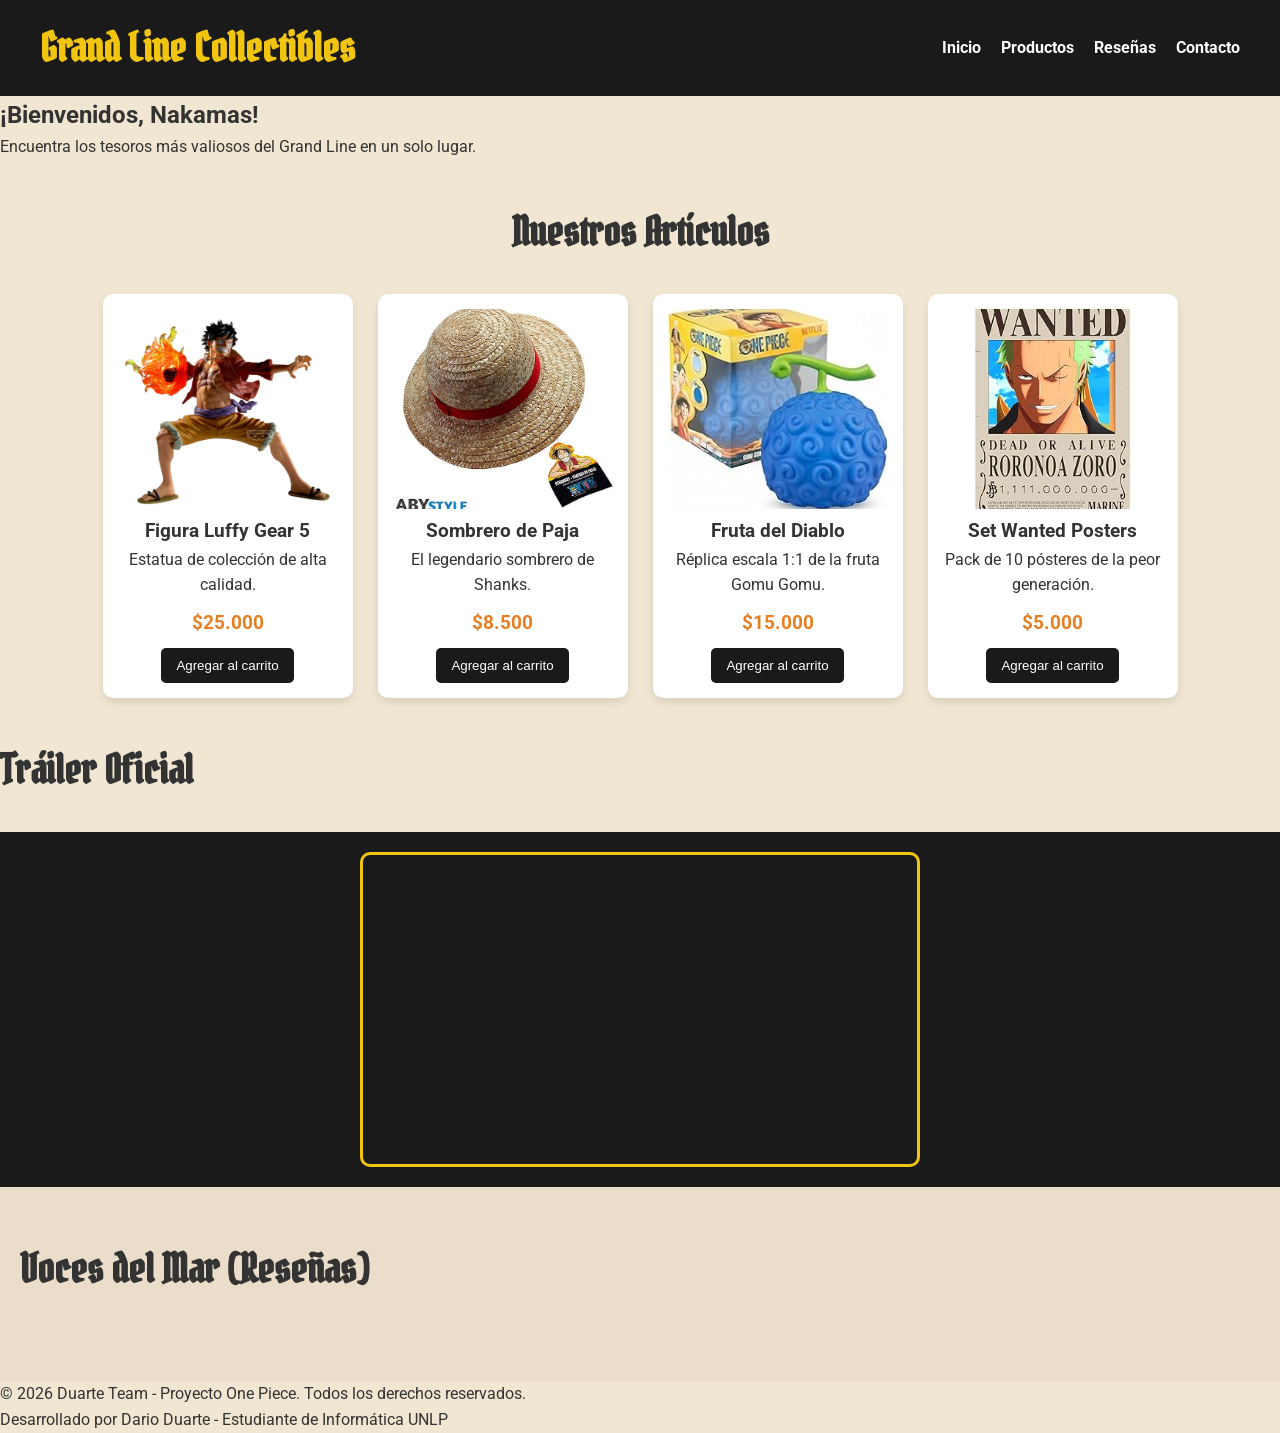
==== index.html @ e0155260 "Proyecto finalizado para pre-entrega" ====
<!DOCTYPE html>
<html lang="es">

<head>
    <meta charset="UTF-8">
    <meta name="viewport" content="width=device-width, initial-scale=1.0">
    <title>Grand Line Collectibles | One Piece Shop</title>

    <!-- Vinculación al CSS Central (que a su vez importa los módulos) -->
    <link rel="stylesheet" href="css/styles.css">

    <!-- Google Fonts: Pirata One para títulos y Roboto para texto -->
    <link href="https://fonts.googleapis.com/css2?family=Pirata+One&family=Roboto:wght@400;700&display=swap"
        rel="stylesheet">
</head>

<body>

    <!-- REQUISITO 1: Header y Nav -->
    <header>
        <div class="header-container">
            <h1>Grand Line Collectibles</h1>
            <nav>
                <ul class="nav-list">
                    <li><a href="index.html">Inicio</a></li>
                    <li><a href="#productos">Productos</a></li>
                    <li><a href="#resenas">Reseñas</a></li>
                    <li><a href="pages/contacto.html">Contacto</a></li>
                </ul>
            </nav>
        </div>
    </header>

    <!-- REQUISITO 1: Main y Sections -->
    <main>

        <!-- Sección Hero (Presentación) -->
        <section id="inicio" class="hero">
            <div class="hero-content">
                <h2>¡Bienvenidos, Nakamas!</h2>
                <p>Encuentra los tesoros más valiosos del Grand Line en un solo lugar.</p>
            </div>
        </section>

        <!-- REQUISITO 4: Sección Productos (Usaremos Flexbox) -->
        <section id="productos" class="products-section">
            <h2 class="section-title">Nuestros Artículos</h2>
            <div class="products-container">
                <!-- Producto 1 -->
                <article class="product-card">
                    <img src="img/luffi.webp" alt="Figura Luffy Gear 5">
                    <h3>Figura Luffy Gear 5</h3>
                    <p>Estatua de colección de alta calidad.</p>
                    <span class="price">$25.000</span>
                    <button class="btn-add">Agregar al carrito</button>
                </article>
            
                <!-- Producto 2 -->
                <article class="product-card">
                    <img src="img/sombrero.jpg" alt="Sombrero de Paja">
                    <h3>Sombrero de Paja</h3>
                    <p>El legendario sombrero de Shanks.</p>
                    <span class="price">$8.500</span>
                    <button class="btn-add">Agregar al carrito</button>
                </article>
            
                <!-- Producto 3 -->
                <article class="product-card">
                    <img src="img/fruta.jpg" alt="Gomu Gomu no Mi">
                    <h3>Fruta del Diablo</h3>
                    <p>Réplica escala 1:1 de la fruta Gomu Gomu.</p>
                    <span class="price">$15.000</span>
                    <button class="btn-add">Agregar al carrito</button>
                </article>
            
                <!-- Producto 4 -->
                <article class="product-card">
                    <img src="img/posters.jpg" alt="Wanted Posters">
                    <h3>Set Wanted Posters</h3>
                    <p>Pack de 10 pósteres de la peor generación.</p>
                    <span class="price">$5.000</span>
                    <button class="btn-add">Agregar al carrito</button>
                </article>
            </div>
        </section>

        <!-- REQUISITO 5: Sección Multimedia -->
        <section id="multimedia" class="video-section">
            <h2 class="section-title">Tráiler Oficial</h2>
            <div class="video-container">
            <iframe src="https://www.youtube.com/embed/AYhIPAs8JTU" title="YouTube video player" width="560" height="315"
                frameborder="0" allow="accelerometer; autoplay; clipboard-write; encrypted-media; gyroscope; picture-in-picture"
                allowfullscreen>
            </iframe>
            </div>
        </section>

        <!-- REQUISITO 4: Sección Reseñas (Usaremos Grid) -->
        <section id="resenas" class="reviews-section">
            <h2 class="section-title">Voces del Mar (Reseñas)</h2>
            <div class="reviews-container">
                <!-- Aquí aplicaremos la lógica de Grid -->
            </div>
        </section>

    </main>

    <!-- REQUISITO 1: Footer -->
    <footer>
        <div class="footer-content">
            <p>&copy; 2026 Duarte Team - Proyecto One Piece. Todos los derechos reservados.</p>
            <p>Desarrollado por Dario Duarte - Estudiante de Informática UNLP</p>
        </div>
    </footer>

</body>

</html>
---- css/styles.css ----
/* ARCHIVO CENTRAL: La jerarquía importa */

/* 1. Global siempre va primero (define el body y el reset) */
@import url('modules/global.css');

/* 2. Componentes estructurales (lo que está arriba en la web) */
@import url('modules/header.css');

/* 3. Componentes de contenido (el "relleno" de la página) */
@import url('modules/productos.css');
@import url('modules/resenas.css');

/* 4. Páginas específicas o módulos finales */
@import url('modules/contacto.css');

/* 5. Módulos especiales (como el video) */
@import url('modules/video.css');
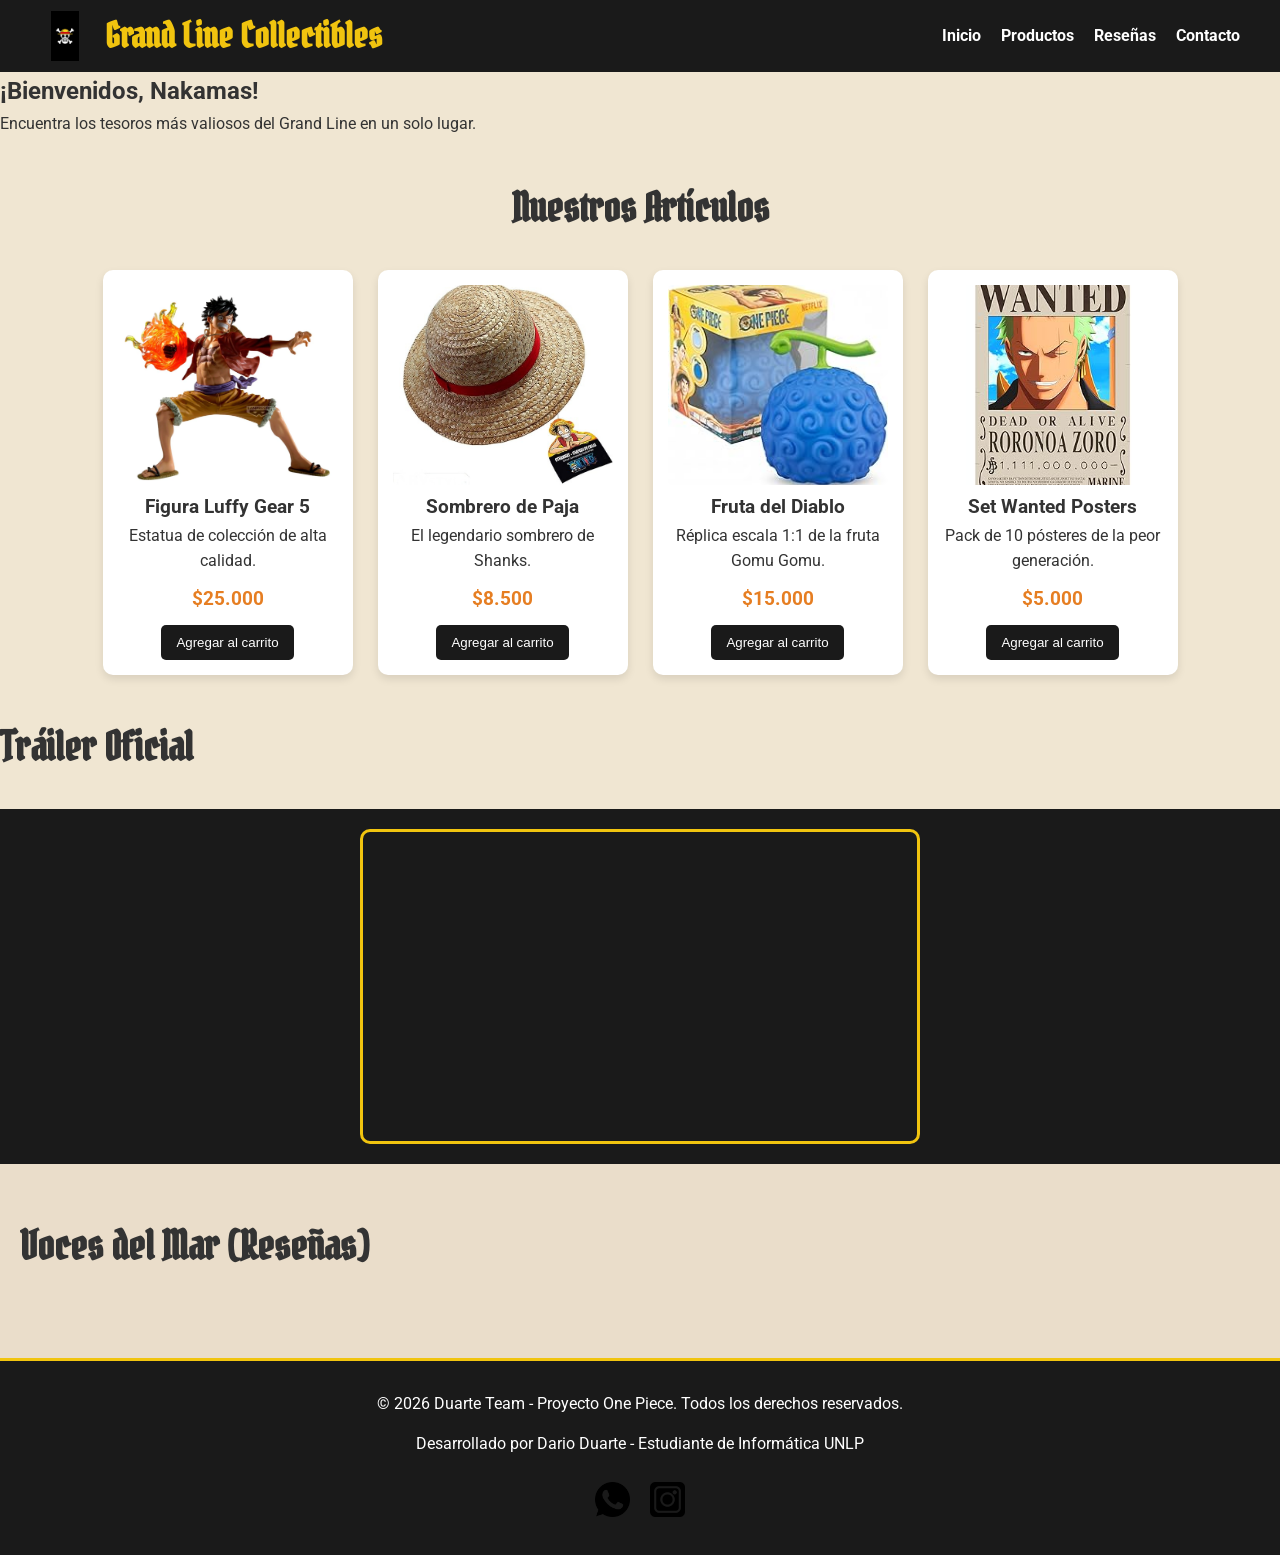
==== commit 73410473: "Entrega final - Pre-entrega maquetación web" ====
--- a/index.html
+++ b/index.html
@@ -19,7 +19,10 @@
     <!-- REQUISITO 1: Header y Nav -->
     <header>
         <div class="header-container">
+            <a href="index.html" class="logo-box">
+                <img src="./img/logo_calaveraOnePiece.jpg" alt="Logo One Piece" class="logo-img">
             <h1>Grand Line Collectibles</h1>
+            </a>
             <nav>
                 <ul class="nav-list">
                     <li><a href="index.html">Inicio</a></li>
@@ -48,7 +51,7 @@
             <div class="products-container">
                 <!-- Producto 1 -->
                 <article class="product-card">
-                    <img src="img/luffi.webp" alt="Figura Luffy Gear 5">
+                    <img src="./img/luffi.webp" alt="Figura Luffy Gear 5">
                     <h3>Figura Luffy Gear 5</h3>
                     <p>Estatua de colección de alta calidad.</p>
                     <span class="price">$25.000</span>
@@ -66,7 +69,7 @@
             
                 <!-- Producto 3 -->
                 <article class="product-card">
-                    <img src="img/fruta.jpg" alt="Gomu Gomu no Mi">
+                    <img src="./img/fruta.jpg" alt="Gomu Gomu no Mi">
                     <h3>Fruta del Diablo</h3>
                     <p>Réplica escala 1:1 de la fruta Gomu Gomu.</p>
                     <span class="price">$15.000</span>
@@ -75,7 +78,7 @@
             
                 <!-- Producto 4 -->
                 <article class="product-card">
-                    <img src="img/posters.jpg" alt="Wanted Posters">
+                    <img src="./img/posters.jpg" alt="Wanted Posters">
                     <h3>Set Wanted Posters</h3>
                     <p>Pack de 10 pósteres de la peor generación.</p>
                     <span class="price">$5.000</span>
@@ -110,9 +113,18 @@
         <div class="footer-content">
             <p>&copy; 2026 Duarte Team - Proyecto One Piece. Todos los derechos reservados.</p>
             <p>Desarrollado por Dario Duarte - Estudiante de Informática UNLP</p>
+    
+            <!-- Contenedor de Redes Sociales -->
+            <div class="social-links">
+                <a href="#" class="social-icon">
+                    <img src="./img/whatsapp.png" alt="WhatsApp">
+                </a>
+                <a href="#" class="social-icon">
+                    <img src="./img/instagram.png" alt="Instagram">
+                </a>
+            </div>
         </div>
     </footer>
-
 </body>
 
 </html>
--- a/css/styles.css
+++ b/css/styles.css
@@ -14,4 +14,7 @@
 @import url('modules/contacto.css');
 
 /* 5. Módulos especiales (como el video) */
-@import url('modules/video.css');+@import url('modules/video.css');
+
+/* 6. Footer siempre al final */
+@import url('modules/footer.css');
